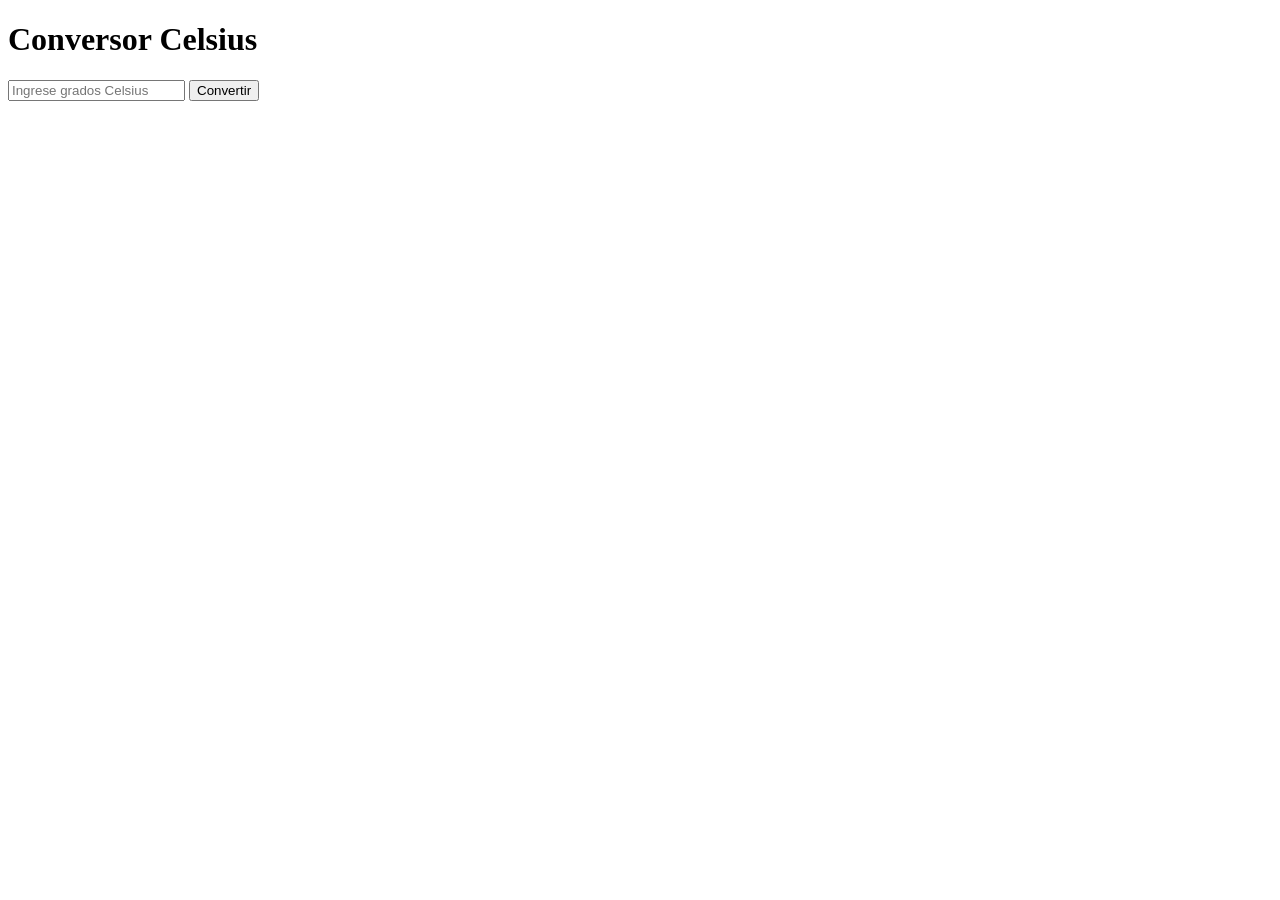
==== logica_programacion_2/index.html @ 92da84a8 "conversor basico listo" ====
<!DOCTYPE html>
<html lang="es">
<head>
  <meta charset="UTF-8">
  <title>Conversor de Temperatura</title>
</head>
<body>

  <h1>Conversor Celsius</h1>

  <input type="text" id="celsius" placeholder="Ingrese grados Celsius">
  <button onclick="convertir()">Convertir</button>

  <h3 id="resultado"></h3>

  <script src="script.js"></script>

</body>
</html>
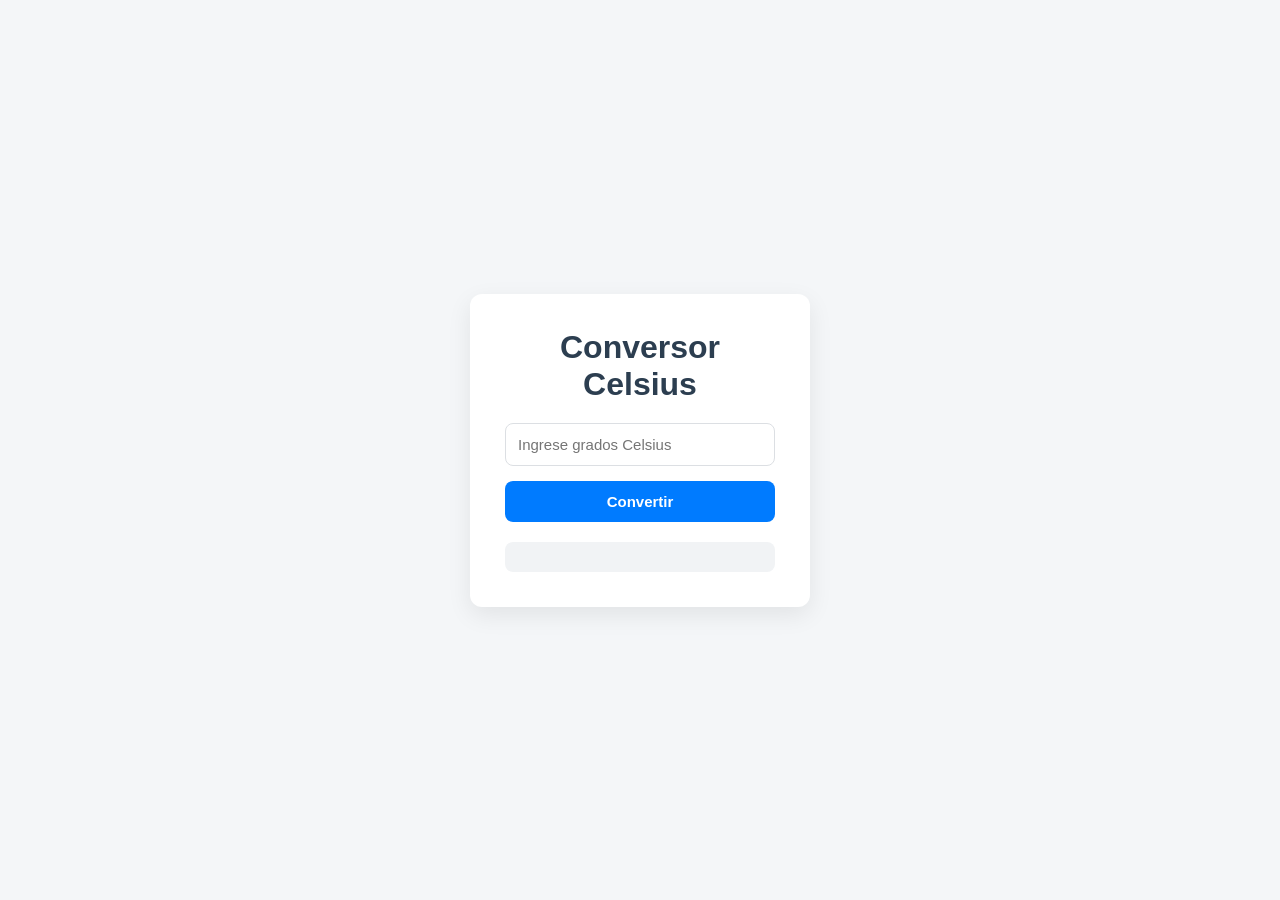
==== commit ac885374: "centrando conversor" ====
--- a/logica_programacion_2/index.html
+++ b/logica_programacion_2/index.html
@@ -3,15 +3,21 @@
 <head>
   <meta charset="UTF-8">
   <title>Conversor de Temperatura</title>
+  <link rel="stylesheet" href="styles.css">
 </head>
 <body>
 
-  <h1>Conversor Celsius</h1>
+  <div class="container">
 
-  <input type="text" id="celsius" placeholder="Ingrese grados Celsius">
-  <button onclick="convertir()">Convertir</button>
+    <h1>Conversor Celsius</h1>
 
-  <h3 id="resultado"></h3>
+    <input type="text" id="celsius" placeholder="Ingrese grados Celsius">
+
+    <button onclick="convertir()">Convertir</button>
+
+    <h3 id="resultado"></h3>
+
+  </div>
 
   <script src="script.js"></script>
 
--- a/logica_programacion_2/styles.css
+++ b/logica_programacion_2/styles.css
@@ -0,0 +1,75 @@
+/* RESET BASICO */
+* {
+  margin: 0;
+  padding: 0;
+  box-sizing: border-box;
+  font-family: "Segoe UI", Arial, sans-serif;
+}
+
+/* FONDO GENERAL */
+body {
+  background: #f4f6f8;
+  height: 100vh;
+  display: flex;
+  justify-content: center;
+  align-items: center;
+}
+
+/* CONTENEDOR PRINCIPAL */
+.container {
+  background: white;
+  padding: 35px;
+  width: 340px;
+  border-radius: 12px;
+  box-shadow: 0 8px 25px rgba(0,0,0,0.08);
+  text-align: center;
+}
+
+/* TITULO */
+h1 {
+  margin-bottom: 20px;
+  color: #2c3e50;
+  font-weight: 600;
+}
+
+/* INPUT */
+input {
+  width: 100%;
+  padding: 12px;
+  border-radius: 8px;
+  border: 1px solid #dcdfe3;
+  font-size: 15px;
+  margin-bottom: 15px;
+  outline: none;
+}
+
+input:focus {
+  border-color: #007bff;
+}
+
+/* BOTON */
+button {
+  width: 100%;
+  padding: 12px;
+  background: #007bff;
+  color: white;
+  border: none;
+  border-radius: 8px;
+  font-size: 15px;
+  font-weight: 600;
+  cursor: pointer;
+}
+
+button:hover {
+  background: #0056b3;
+}
+
+/* RESULTADO */
+#resultado {
+  margin-top: 20px;
+  padding: 15px;
+  background: #f1f3f5;
+  border-radius: 8px;
+  color: #333;
+  font-weight: 500;
+}
